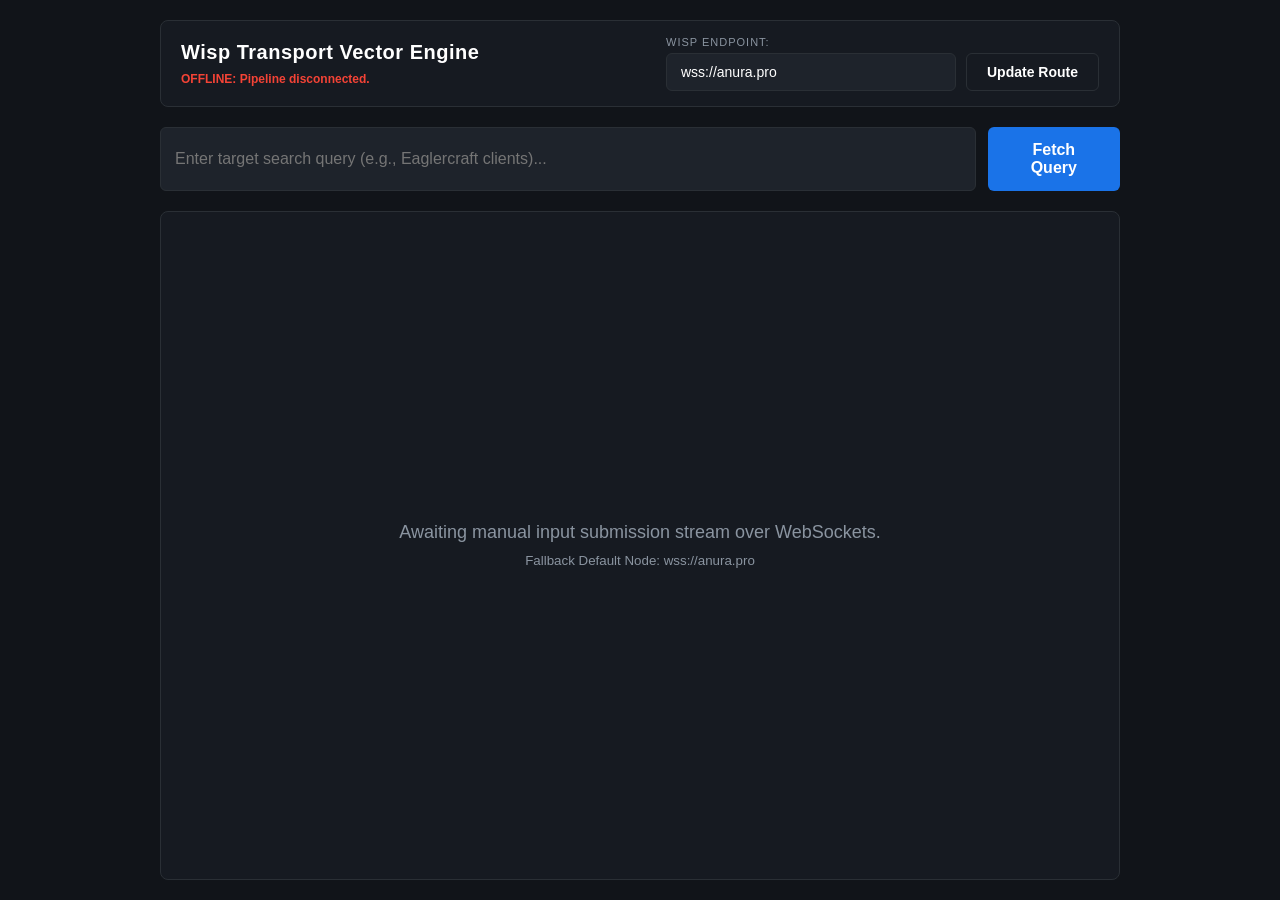
==== index.html @ 1a14382e "the directory of index.html was wrong...oops" ====
<!DOCTYPE html>
<html lang="en">
<head>
    <meta charset="UTF-8">
    <meta name="viewport" content="width=device-width, initial-scale=1.0">
    <title>Test Browser Dashboard</title>
    <link rel="stylesheet" href="style.css">
</head>
<body>

    <div class="app-container">
        <!-- Top Status and Configuration Header -->
        <header class="main-header">
            <div class="brand">
                <h2>Wisp Transport Vector Engine</h2>
                <div class="status-badge" id="network-status">Initializing...</div>
            </div>
            
            <!-- Dynamic Wisp Proxy Configuration Panel -->
            <div class="proxy-config-panel">
                <div class="input-group">
                    <label for="wisp-url-input">Wisp Endpoint:</label>
                    <input type="text" id="wisp-url-input" placeholder="wss://your-wisp-proxy.com">
                </div>
                <button id="connect-btn" class="accent-btn">Update Route</button>
            </div>
        </header>

        <!-- Search Navigation Control Bar -->
        <section class="navigation-bar">
            <div class="search-group">
                <input type="text" id="query-input" placeholder="Enter target search query (e.g., Eaglercraft clients)...">
                <button id="fetch-btn" class="primary-btn">Fetch Query</button>
            </div>
        </section>

        <!-- Data Display Container (No Iframe Layout) -->
        <main class="display-canvas" id="output-canvas">
            <div class="placeholder-msg">
                <p>Awaiting manual input submission stream over WebSockets.</p>
                <small>Fallback Default Node: wss://anura.pro</small>
            </div>
        </main>
    </div>

    <script src="script.js"></script>
</body>
</html>
---- style.css ----
:root {
    --bg-dark: #111419;
    --panel-dark: #161a21;
    --card-dark: #1e232b;
    --accent-blue: #1A73E8;
    --accent-hover: #155cb8;
    --text-primary: #ffffff;
    --text-muted: #8a94a0;
    --border-color: #2a2f35;
    --success-green: #4caf50;
    --error-red: #f44336;
}

body {
    background-color: var(--bg-dark);
    color: var(--text-primary);
    font-family: 'Segoe UI', -apple-system, BlinkMacSystemFont, Roboto, sans-serif;
    margin: 0;
    padding: 0;
    height: 100vh;
    display: flex;
    justify-center: center;
    box-sizing: border-box;
}

.app-container {
    width: 100%;
    max-width: 1000px;
    margin: 0 auto;
    padding: 20px;
    display: flex;
    flex-direction: column;
    gap: 20px;
    height: 100vh;
    box-sizing: border-box;
}

.main-header {
    display: flex;
    justify-content: space-between;
    align-items: center;
    background-color: var(--panel-dark);
    padding: 15px 20px;
    border-radius: 8px;
    border: 1px solid var(--border-color);
    flex-wrap: wrap;
    gap: 15px;
}

.brand h2 {
    margin: 0 0 5px 0;
    font-size: 20px;
    letter-spacing: 0.5px;
}

.status-badge {
    display: inline-block;
    font-size: 12px;
    font-weight: bold;
    color: var(--text-muted);
}

.proxy-config-panel {
    display: flex;
    align-items: flex-end;
    gap: 10px;
}

.input-group {
    display: flex;
    flex-direction: column;
    gap: 5px;
}

.input-group label {
    font-size: 11px;
    color: var(--text-muted);
    text-transform: uppercase;
    letter-spacing: 1px;
}

input[type="text"] {
    padding: 10px 14px;
    background-color: var(--card-dark);
    border: 1px solid var(--border-color);
    border-radius: 6px;
    color: var(--text-primary);
    font-size: 14px;
    width: 260px;
    transition: border-color 0.2s;
}

#query-input {
    width: 100%;
    font-size: 16px;
    padding: 14px;
}

input[type="text"]:focus {
    outline: none;
    border-color: var(--accent-blue);
}

button {
    padding: 10px 20px;
    border: none;
    border-radius: 6px;
    font-size: 14px;
    font-weight: bold;
    cursor: pointer;
    transition: background-color 0.2s, transform 0.1s;
}

button:active {
    transform: scale(0.98);
}

.accent-btn {
    background-color: transparent;
    color: var(--text-primary);
    border: 1px solid var(--border-color);
}

.accent-btn:hover {
    background-color: var(--border-color);
}

.primary-btn {
    background-color: var(--accent-blue);
    color: var(--text-primary);
    padding: 14px 28px;
    font-size: 16px;
}

.primary-btn:hover {
    background-color: var(--accent-hover);
}

.navigation-bar {
    width: 100%;
}

.search-group {
    display: flex;
    gap: 12px;
    width: 100%;
}

.display-canvas {
    flex: 1;
    background-color: var(--panel-dark);
    border: 1px solid var(--border-color);
    border-radius: 8px;
    padding: 25px;
    overflow-y: auto;
    display: flex;
    flex-direction: column;
    gap: 16px;
    box-sizing: border-box;
}

.placeholder-msg {
    margin: auto;
    text-align: center;
    color: var(--text-muted);
}

.placeholder-msg p {
    font-size: 18px;
    margin: 0 0 8px 0;
}

/* Parsed Result Cards */
.result-card {
    background-color: var(--card-dark);
    border-left: 4px solid var(--accent-blue);
    padding: 18px;
    border-radius: 6px;
    border-top: 1px solid rgba(255,255,255,0.02);
    box-shadow: 0 4px 6px rgba(0,0,0,0.15);
    animation: fadeIn 0.3s ease-out;
}

.result-card h3 {
    margin: 0 0 6px 0;
    font-size: 18px;
    font-weight: 600;
}

.result-card a {
    color: #4a9eff;
    text-decoration: none;
    font-size: 13px;
    word-break: break-all;
    display: inline-block;
    margin-bottom: 10px;
}

.result-card a:hover {
    text-decoration: underline;
}

.result-card p {
    margin: 0;
    color: #b0bac5;
    font-size: 14px;
    line-height: 1.5;
}

@keyframes fadeIn {
    from { opacity: 0; transform: translateY(5px); }
    to { opacity: 1; transform: translateY(0); }
}
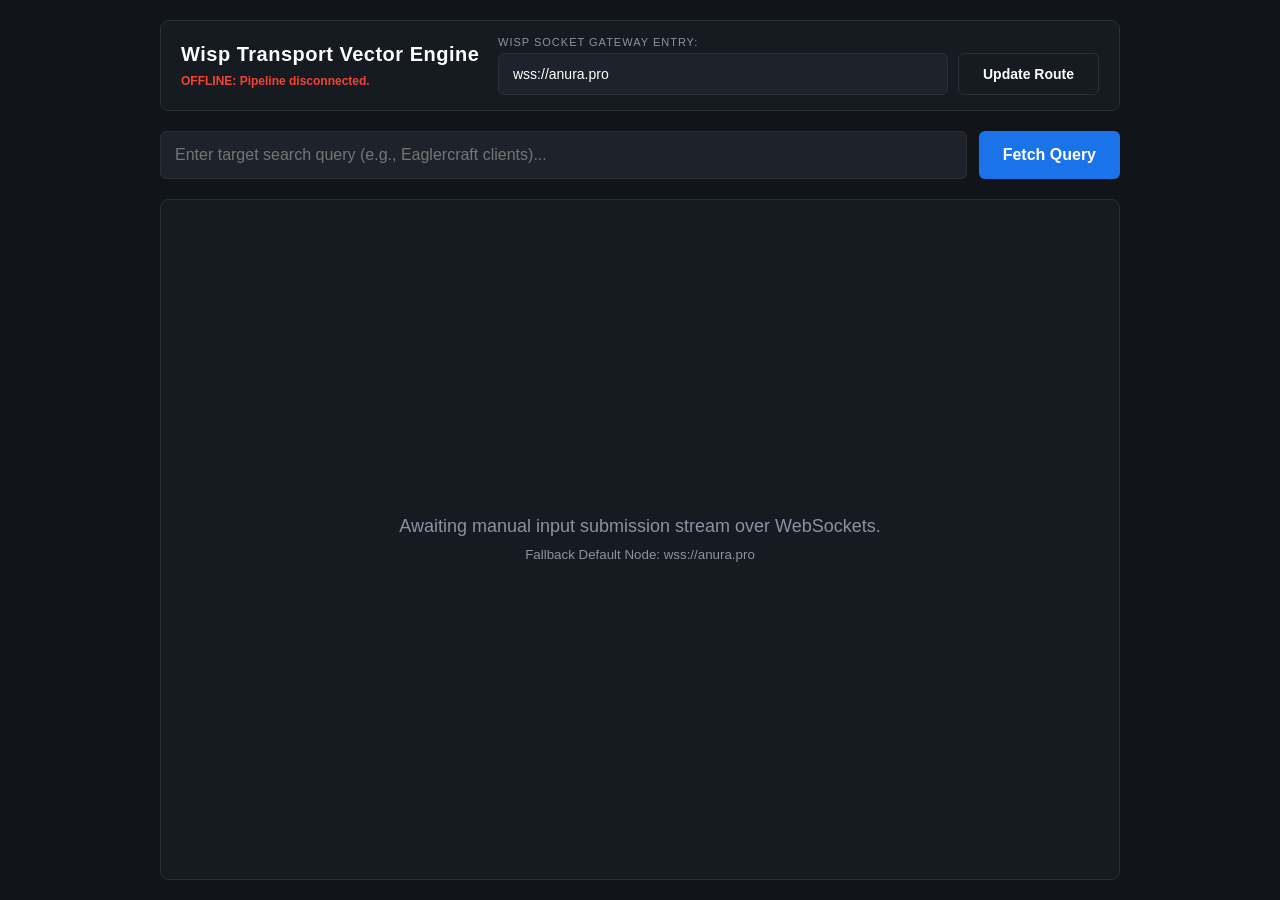
==== commit 7e9fffc3: "teeny tiny stuff added + wisp rework" ====
--- a/index.html
+++ b/index.html
@@ -9,24 +9,24 @@
 <body>
 
     <div class="app-container">
-        <!-- Top Status and Configuration Header -->
+        <!-- System Control Header Matrix -->
         <header class="main-header">
             <div class="brand">
                 <h2>Wisp Transport Vector Engine</h2>
-                <div class="status-badge" id="network-status">Initializing...</div>
+                <div class="status-badge" id="network-status">Initializing Core Pipeline...</div>
             </div>
             
-            <!-- Dynamic Wisp Proxy Configuration Panel -->
+            <!-- Target Endpoint Routing Selector -->
             <div class="proxy-config-panel">
                 <div class="input-group">
-                    <label for="wisp-url-input">Wisp Endpoint:</label>
+                    <label for="wisp-url-input">Wisp Socket Gateway Entry:</label>
                     <input type="text" id="wisp-url-input" placeholder="wss://your-wisp-proxy.com">
                 </div>
                 <button id="connect-btn" class="accent-btn">Update Route</button>
             </div>
         </header>
 
-        <!-- Search Navigation Control Bar -->
+        <!-- Command Execution Row -->
         <section class="navigation-bar">
             <div class="search-group">
                 <input type="text" id="query-input" placeholder="Enter target search query (e.g., Eaglercraft clients)...">
@@ -34,7 +34,7 @@
             </div>
         </section>
 
-        <!-- Data Display Container (No Iframe Layout) -->
+        <!-- DOM Extraction Terminal Canvas -->
         <main class="display-canvas" id="output-canvas">
             <div class="placeholder-msg">
                 <p>Awaiting manual input submission stream over WebSockets.</p>
--- a/style.css
+++ b/style.css
@@ -14,12 +14,11 @@
 body {
     background-color: var(--bg-dark);
     color: var(--text-primary);
-    font-family: 'Segoe UI', -apple-system, BlinkMacSystemFont, Roboto, sans-serif;
+    font-family: 'Segoe UI', -apple-system, BlinkMacSystemFont, sans-serif;
     margin: 0;
     padding: 0;
     height: 100vh;
     display: flex;
-    justify-center: center;
     box-sizing: border-box;
 }
 
@@ -57,19 +56,22 @@
     display: inline-block;
     font-size: 12px;
     font-weight: bold;
-    color: var(--text-muted);
 }
 
 .proxy-config-panel {
     display: flex;
     align-items: flex-end;
     gap: 10px;
+    flex-grow: 1;
+    justify-content: flex-end;
 }
 
 .input-group {
     display: flex;
     flex-direction: column;
     gap: 5px;
+    flex-grow: 1;
+    max-width: 450px;
 }
 
 .input-group label {
@@ -80,18 +82,18 @@
 }
 
 input[type="text"] {
-    padding: 10px 14px;
+    padding: 12px 14px;
     background-color: var(--card-dark);
     border: 1px solid var(--border-color);
     border-radius: 6px;
     color: var(--text-primary);
     font-size: 14px;
-    width: 260px;
+    width: 100%;
+    box-sizing: border-box;
     transition: border-color 0.2s;
 }
 
 #query-input {
-    width: 100%;
     font-size: 16px;
     padding: 14px;
 }
@@ -102,12 +104,13 @@
 }
 
 button {
-    padding: 10px 20px;
+    padding: 12px 24px;
     border: none;
     border-radius: 6px;
     font-size: 14px;
     font-weight: bold;
     cursor: pointer;
+    white-space: nowrap;
     transition: background-color 0.2s, transform 0.1s;
 }
 
@@ -128,7 +131,6 @@
 .primary-btn {
     background-color: var(--accent-blue);
     color: var(--text-primary);
-    padding: 14px 28px;
     font-size: 16px;
 }
 
@@ -170,7 +172,7 @@
     margin: 0 0 8px 0;
 }
 
-/* Parsed Result Cards */
+/* Extracted Item Container Styling */
 .result-card {
     background-color: var(--card-dark);
     border-left: 4px solid var(--accent-blue);
@@ -178,13 +180,12 @@
     border-radius: 6px;
     border-top: 1px solid rgba(255,255,255,0.02);
     box-shadow: 0 4px 6px rgba(0,0,0,0.15);
-    animation: fadeIn 0.3s ease-out;
+    animation: layoutFadeIn 0.3s ease-out;
 }
 
 .result-card h3 {
     margin: 0 0 6px 0;
     font-size: 18px;
-    font-weight: 600;
 }
 
 .result-card a {
@@ -207,7 +208,7 @@
     line-height: 1.5;
 }
 
-@keyframes fadeIn {
-    from { opacity: 0; transform: translateY(5px); }
+@keyframes layoutFadeIn {
+    from { opacity: 0; transform: translateY(4px); }
     to { opacity: 1; transform: translateY(0); }
 }
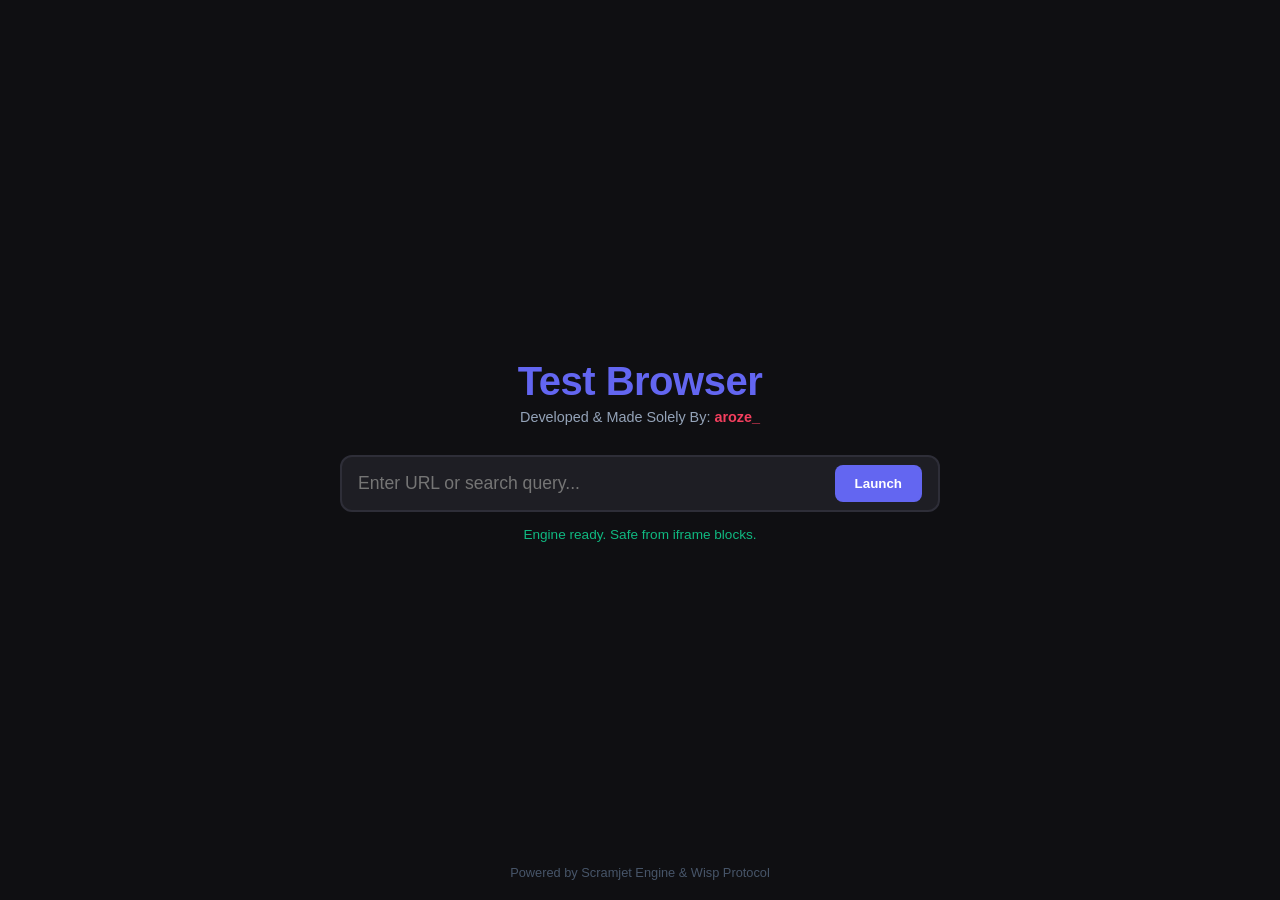
==== commit 3281294d: "beta release v0.1" ====
--- a/index.html
+++ b/index.html
@@ -3,46 +3,26 @@
 <head>
     <meta charset="UTF-8">
     <meta name="viewport" content="width=device-width, initial-scale=1.0">
-    <title>Test Browser Dashboard</title>
+    <title>Test Browser</title>
     <link rel="stylesheet" href="style.css">
 </head>
 <body>
 
-    <div class="app-container">
-        <!-- System Control Header Matrix -->
-        <header class="main-header">
-            <div class="brand">
-                <h2>Wisp Transport Vector Engine</h2>
-                <div class="status-badge" id="network-status">Initializing Core Pipeline...</div>
-            </div>
-            
-            <!-- Target Endpoint Routing Selector -->
-            <div class="proxy-config-panel">
-                <div class="input-group">
-                    <label for="wisp-url-input">Wisp Socket Gateway Entry:</label>
-                    <input type="text" id="wisp-url-input" placeholder="wss://your-wisp-proxy.com">
-                </div>
-                <button id="connect-btn" class="accent-btn">Update Route</button>
-            </div>
-        </header>
-
-        <!-- Command Execution Row -->
-        <section class="navigation-bar">
-            <div class="search-group">
-                <input type="text" id="query-input" placeholder="Enter target search query (e.g., Eaglercraft clients)...">
-                <button id="fetch-btn" class="primary-btn">Fetch Query</button>
-            </div>
-        </section>
-
-        <!-- DOM Extraction Terminal Canvas -->
-        <main class="display-canvas" id="output-canvas">
-            <div class="placeholder-msg">
-                <p>Awaiting manual input submission stream over WebSockets.</p>
-                <small>Fallback Default Node: wss://anura.pro</small>
-            </div>
-        </main>
+    <div class="container">
+        <h1>Test Browser</h1>
+        <div class="dev-badge">Developed & Made Solely By: <strong>aroze_</strong></div>
+        
+        <form id="proxy-form" class="search-box">
+            <input type="text" id="url-input" placeholder="Enter URL or search query..." required autocomplete="off">
+            <button type="submit">Launch</button>
+        </form>
+        <div class="status" id="status-text">Connecting to Wisp Network Engine...</div>
     </div>
 
-    <script src="script.js"></script>
+    <footer>
+        Powered by Scramjet Engine & Wisp Protocol
+    </footer>
+
+    <script src="main.js"></script>
 </body>
 </html>
--- a/style.css
+++ b/style.css
@@ -1,214 +1,78 @@
-:root {
-    --bg-dark: #111419;
-    --panel-dark: #161a21;
-    --card-dark: #1e232b;
-    --accent-blue: #1A73E8;
-    --accent-hover: #155cb8;
-    --text-primary: #ffffff;
-    --text-muted: #8a94a0;
-    --border-color: #2a2f35;
-    --success-green: #4caf50;
-    --error-red: #f44336;
+* { 
+    box-sizing: border-box; 
+    margin: 0; 
+    padding: 0; 
 }
-
 body {
-    background-color: var(--bg-dark);
-    color: var(--text-primary);
-    font-family: 'Segoe UI', -apple-system, BlinkMacSystemFont, sans-serif;
-    margin: 0;
-    padding: 0;
-    height: 100vh;
-    display: flex;
-    box-sizing: border-box;
-}
-
-.app-container {
-    width: 100%;
-    max-width: 1000px;
-    margin: 0 auto;
-    padding: 20px;
+    font-family: 'Segoe UI', Tahoma, Geneva, Verdana, sans-serif;
+    background: #0f0f12;
+    color: #e2e8f0;
     display: flex;
     flex-direction: column;
-    gap: 20px;
     height: 100vh;
-    box-sizing: border-box;
+    justify-content: center;
+    align-items: center;
 }
-
-.main-header {
+.container {
+    width: 90%;
+    max-width: 600px;
+    text-align: center;
+}
+h1 {
+    font-size: 2.5rem;
+    margin-bottom: 5px;
+    color: #6366f1;
+    letter-spacing: -0.5px;
+}
+.dev-badge {
+    font-size: 0.9rem;
+    color: #94a3b8;
+    margin-bottom: 30px;
+}
+.dev-badge strong { 
+    color: #f43f5e; 
+}
+.search-box {
     display: flex;
-    justify-content: space-between;
-    align-items: center;
-    background-color: var(--panel-dark);
-    padding: 15px 20px;
+    background: #1e1e24;
+    border: 2px solid #2e2e38;
+    border-radius: 12px;
+    padding: 8px 16px;
+    transition: border-color 0.3s ease;
+}
+.search-box:focus-within { 
+    border-color: #6366f1; 
+}
+input {
+    flex: 1;
+    background: transparent;
+    border: none;
+    outline: none;
+    color: white;
+    font-size: 1.1rem;
+    padding: 8px 0;
+}
+button {
+    background: #6366f1;
+    color: white;
+    border: none;
+    padding: 0 20px;
     border-radius: 8px;
-    border: 1px solid var(--border-color);
-    flex-wrap: wrap;
-    gap: 15px;
+    font-weight: 600;
+    cursor: pointer;
+    transition: background 0.2s ease;
 }
-
-.brand h2 {
-    margin: 0 0 5px 0;
-    font-size: 20px;
-    letter-spacing: 0.5px;
+button:hover { 
+    background: #4f46e5; 
 }
-
-.status-badge {
-    display: inline-block;
-    font-size: 12px;
-    font-weight: bold;
+.status {
+    margin-top: 15px;
+    font-size: 0.85rem;
+    color: #64748b;
 }
-
-.proxy-config-panel {
-    display: flex;
-    align-items: flex-end;
-    gap: 10px;
-    flex-grow: 1;
-    justify-content: flex-end;
+footer {
+    position: absolute;
+    bottom: 20px;
+    font-size: 0.8rem;
+    color: #475569;
 }
-
-.input-group {
-    display: flex;
-    flex-direction: column;
-    gap: 5px;
-    flex-grow: 1;
-    max-width: 450px;
-}
-
-.input-group label {
-    font-size: 11px;
-    color: var(--text-muted);
-    text-transform: uppercase;
-    letter-spacing: 1px;
-}
-
-input[type="text"] {
-    padding: 12px 14px;
-    background-color: var(--card-dark);
-    border: 1px solid var(--border-color);
-    border-radius: 6px;
-    color: var(--text-primary);
-    font-size: 14px;
-    width: 100%;
-    box-sizing: border-box;
-    transition: border-color 0.2s;
-}
-
-#query-input {
-    font-size: 16px;
-    padding: 14px;
-}
-
-input[type="text"]:focus {
-    outline: none;
-    border-color: var(--accent-blue);
-}
-
-button {
-    padding: 12px 24px;
-    border: none;
-    border-radius: 6px;
-    font-size: 14px;
-    font-weight: bold;
-    cursor: pointer;
-    white-space: nowrap;
-    transition: background-color 0.2s, transform 0.1s;
-}
-
-button:active {
-    transform: scale(0.98);
-}
-
-.accent-btn {
-    background-color: transparent;
-    color: var(--text-primary);
-    border: 1px solid var(--border-color);
-}
-
-.accent-btn:hover {
-    background-color: var(--border-color);
-}
-
-.primary-btn {
-    background-color: var(--accent-blue);
-    color: var(--text-primary);
-    font-size: 16px;
-}
-
-.primary-btn:hover {
-    background-color: var(--accent-hover);
-}
-
-.navigation-bar {
-    width: 100%;
-}
-
-.search-group {
-    display: flex;
-    gap: 12px;
-    width: 100%;
-}
-
-.display-canvas {
-    flex: 1;
-    background-color: var(--panel-dark);
-    border: 1px solid var(--border-color);
-    border-radius: 8px;
-    padding: 25px;
-    overflow-y: auto;
-    display: flex;
-    flex-direction: column;
-    gap: 16px;
-    box-sizing: border-box;
-}
-
-.placeholder-msg {
-    margin: auto;
-    text-align: center;
-    color: var(--text-muted);
-}
-
-.placeholder-msg p {
-    font-size: 18px;
-    margin: 0 0 8px 0;
-}
-
-/* Extracted Item Container Styling */
-.result-card {
-    background-color: var(--card-dark);
-    border-left: 4px solid var(--accent-blue);
-    padding: 18px;
-    border-radius: 6px;
-    border-top: 1px solid rgba(255,255,255,0.02);
-    box-shadow: 0 4px 6px rgba(0,0,0,0.15);
-    animation: layoutFadeIn 0.3s ease-out;
-}
-
-.result-card h3 {
-    margin: 0 0 6px 0;
-    font-size: 18px;
-}
-
-.result-card a {
-    color: #4a9eff;
-    text-decoration: none;
-    font-size: 13px;
-    word-break: break-all;
-    display: inline-block;
-    margin-bottom: 10px;
-}
-
-.result-card a:hover {
-    text-decoration: underline;
-}
-
-.result-card p {
-    margin: 0;
-    color: #b0bac5;
-    font-size: 14px;
-    line-height: 1.5;
-}
-
-@keyframes layoutFadeIn {
-    from { opacity: 0; transform: translateY(4px); }
-    to { opacity: 1; transform: translateY(0); }
-}
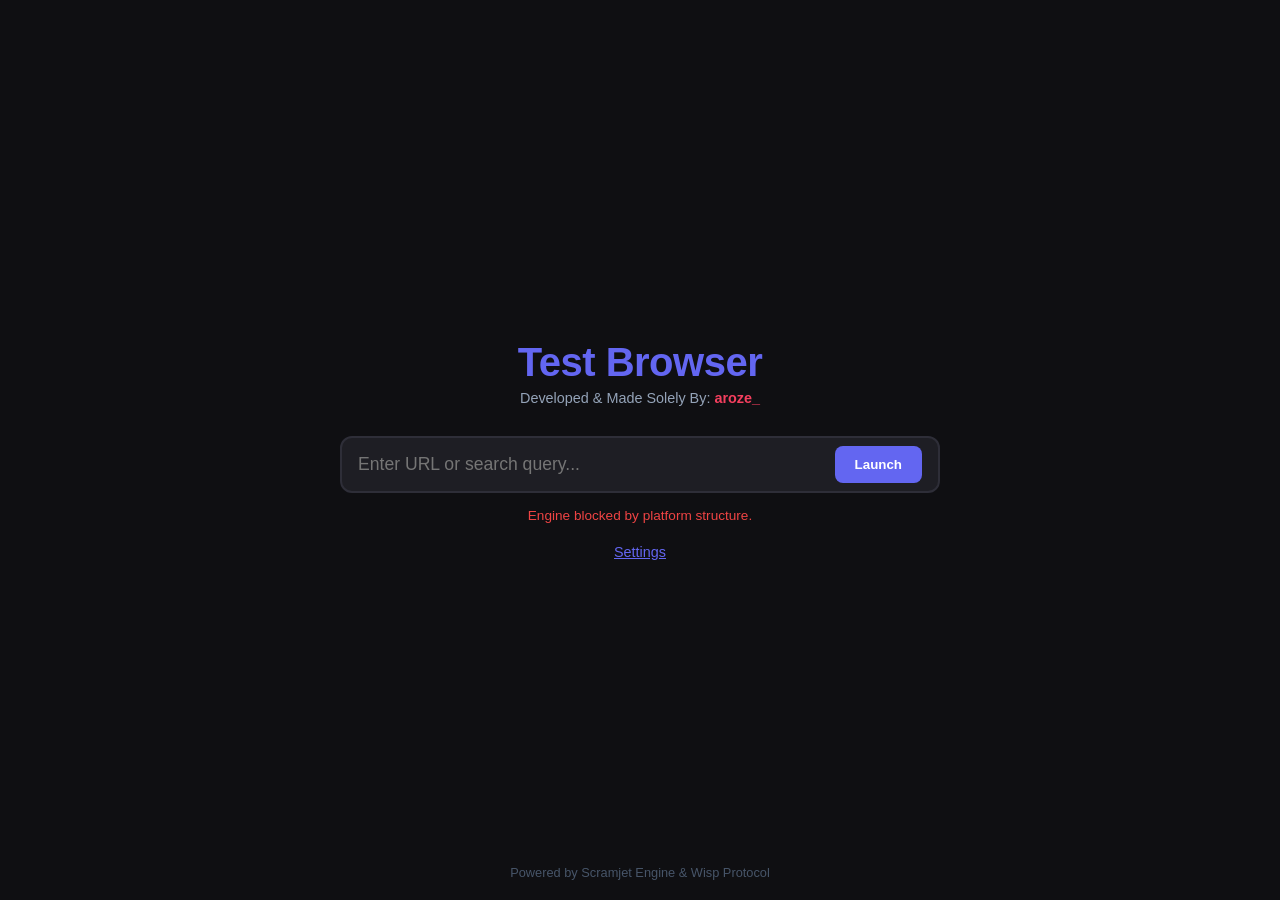
==== commit 4f5156a7: "code fixes ig" ====
--- a/index.html
+++ b/index.html
@@ -4,7 +4,8 @@
     <meta charset="UTF-8">
     <meta name="viewport" content="width=device-width, initial-scale=1.0">
     <title>Test Browser</title>
-    <link rel="stylesheet" href="style.css">
+    <!-- css is ass -->
+    <link rel="stylesheet" href="/style.css">
 </head>
 <body>
 
@@ -16,13 +17,29 @@
             <input type="text" id="url-input" placeholder="Enter URL or search query..." required autocomplete="off">
             <button type="submit">Launch</button>
         </form>
+        
         <div class="status" id="status-text">Connecting to Wisp Network Engine...</div>
+
+        <!-- femboy -->
+        <div class="settings-container">
+            <span class="settings-toggle" id="settings-btn">Settings</span>
+            <div class="settings-menu" id="settings-menu">
+                <label for="engine-select">Search Engine:</label>
+                <select id="engine-select">
+                    <option value="duckduckgo" selected>DuckDuckGo (Default & Recommended)</option>
+                    <option value="brave">Brave</option>
+                    <option value="edge">Microsoft Edge</option>
+                    <option value="chrome">Google Chrome</option>
+                </select>
+            </div>
+        </div>
     </div>
 
     <footer>
         Powered by Scramjet Engine & Wisp Protocol
     </footer>
 
-    <script src="main.js"></script>
+    <!-- gang why isnt ts working twinnn -->
+    <script src="/main.js"></script>
 </body>
 </html>
--- a/style.css
+++ b/style.css
@@ -12,6 +12,7 @@
     height: 100vh;
     justify-content: center;
     align-items: center;
+    overflow: hidden;
 }
 .container {
     width: 90%;
@@ -70,6 +71,51 @@
     font-size: 0.85rem;
     color: #64748b;
 }
+.settings-container {
+    margin-top: 20px;
+    position: relative;
+    display: inline-block;
+}
+.settings-toggle {
+    font-size: 0.9rem;
+    color: #6366f1;
+    cursor: pointer;
+    text-decoration: underline;
+    user-select: none;
+    transition: color 0.2s;
+}
+.settings-toggle:hover {
+    color: #818cf8;
+}
+.settings-menu {
+    display: none;
+    margin-top: 10px;
+    background: #1e1e24;
+    border: 1px solid #2e2e38;
+    padding: 12px;
+    border-radius: 8px;
+    text-align: left;
+    box-shadow: 0 4px 12px rgba(0,0,0,0.5);
+}
+.settings-menu.show {
+    display: block;
+}
+.settings-menu label {
+    display: block;
+    font-size: 0.8rem;
+    color: #94a3b8;
+    margin-bottom: 5px;
+}
+.settings-menu select {
+    width: 100%;
+    background: #0f0f12;
+    border: 1px solid #2e2e38;
+    color: white;
+    padding: 6px;
+    border-radius: 4px;
+    outline: none;
+    cursor: pointer;
+}
 footer {
     position: absolute;
     bottom: 20px;
